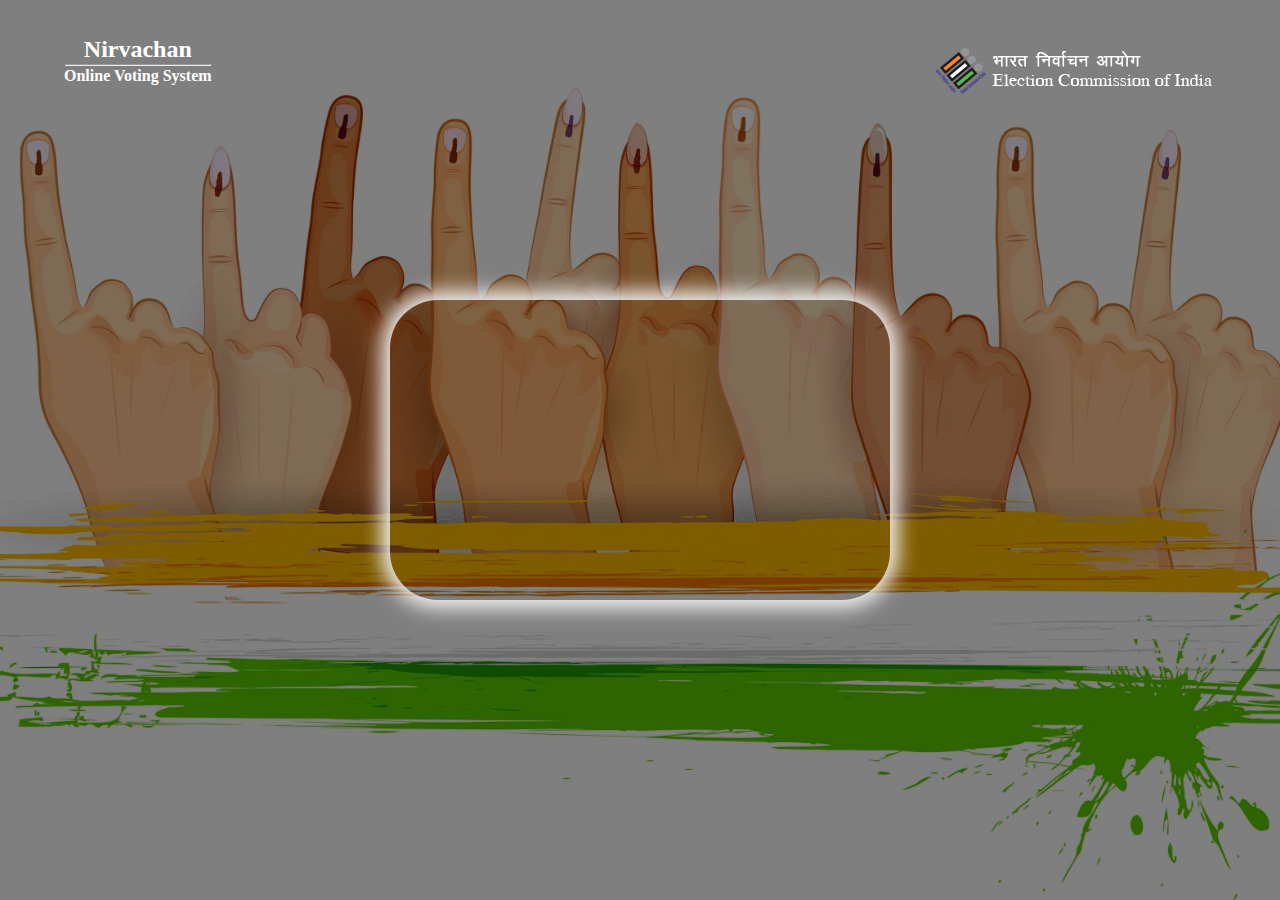
==== Login.html @ a3f1d906 "first commit" ====
<!DOCTYPE html>
<html lang="en">
    <head>
        <!-- favicon  -->
        <link rel="shortcut icon" type="image/png" href="Media/logo.png">
        <meta charset="UTF-8">
        <meta name="viewport" content="width=device-width, initial-scale=1.0">
        <title>Nirvachan Login</title>

        <!-- CSS -->
         <link rel="stylesheet" type="text/css" href="Login_style.css">
    
    </head>

    <body>
        <div class="container">
            <nav>
                <div class="nirvachan-logo">
                    <h2>Nirvachan</h3>
                    <hr>
                    <h4>Online Voting System</h4>
                </div>
                <img class="sub-logo" src="Media/logo1.png">
            </nav>
            <main>
                
            </main>
        </div>
    </body>
    <script src="Login_script.js"></script>
</html>
---- Login_style.css ----
body
{
    margin: 0;
    padding: 0;
    background-image: url("Media/LoginBg.png");
    background-repeat: no-repeat;
    background-size: cover;
    background-position: center;
    background-attachment: fixed;
}
.container
{
    /* background-image: linear-gradient(70deg, orange,white,green); */
    
    display: flex;
    justify-content: center;
    align-items: center;
    height: 100vh;
    width: 100%;
    margin: 0;
    padding: 0;
    position: relative;
    background-color: rgba(0, 0, 0, 0.5);
    
}
.sub-logo
{
    position: absolute;
    right: 5%;
    top: 5%;
}
.nirvachan-logo
{
    color: white;
    position: absolute;
    left: 5%;
    top: 4%;
    margin: 0;
    text-align: center;
}
.nirvachan-logo h4, .nirvachan-logo h2
{
    margin: 0;
    padding: 0;
}
.nirvachan-logo hr
{
    margin: 1px;
}
main
{
    box-shadow:  0px 0px 20px 8px whitesmoke;
    border-radius: 3rem;
    width: 500px;
    height: 300px;
}
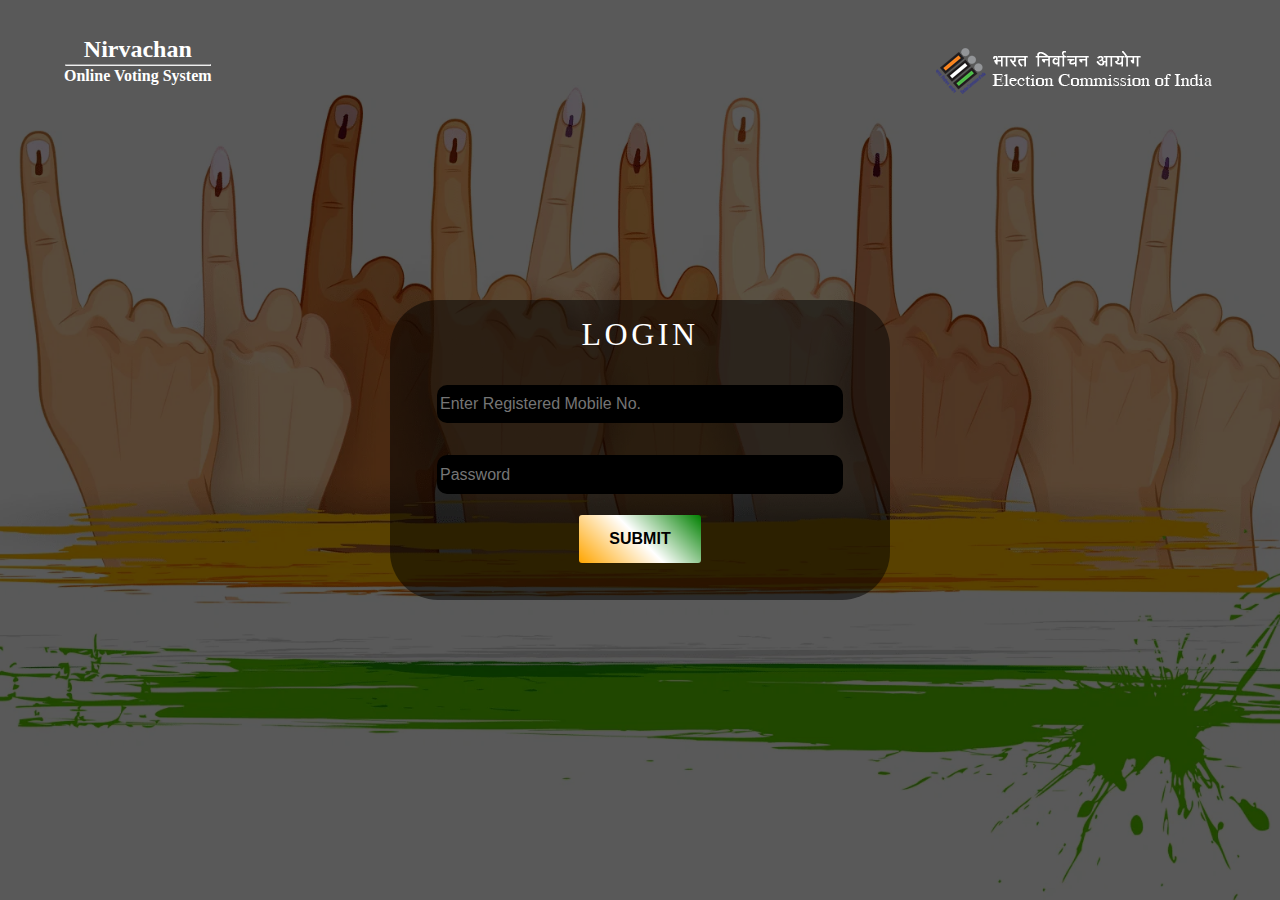
==== commit 27a46e1b: "Login_take2" ====
--- a/Login.html
+++ b/Login.html
@@ -10,7 +10,7 @@
         <!-- CSS -->
          <link rel="stylesheet" type="text/css" href="Login_style.css">
     
-    </head>
+    </head> 
 
     <body>
         <div class="container">
@@ -23,7 +23,14 @@
                 <img class="sub-logo" src="Media/logo1.png">
             </nav>
             <main>
-                
+                <div class="heading">LOGIN</div>
+                <form id="login-form" action="">
+                    <input id="userid" type="text" placeholder="Enter Registered Mobile No." maxlength="10">
+                    <br>
+                    <input id="pass" type="password" placeholder="Password">
+                    <br>
+                    <button id="submit" type="submit">SUBMIT</button>
+                </form>
             </main>
         </div>
     </body>
--- a/Login_style.css
+++ b/Login_style.css
@@ -20,7 +20,7 @@
     margin: 0;
     padding: 0;
     position: relative;
-    background-color: rgba(0, 0, 0, 0.5);
+    background-color: rgba(0, 0, 0, 0.65);
     
 }
 .sub-logo
@@ -49,8 +49,53 @@
 }
 main
 {
-    box-shadow:  0px 0px 20px 8px whitesmoke;
+    /* box-shadow:  inset 0px 0px 20px 8px whitesmoke; */
+    background-color: rgba(0, 0, 0, 0.5);
     border-radius: 3rem;
     width: 500px;
     height: 300px;
 }
+main .heading
+{
+    color: white;
+    font-size: 2rem;
+    letter-spacing: 3.5px;
+    font-family: 'Times New Roman', Times, serif;
+    font-style:normal;
+    text-align: center;
+    margin: 1rem;
+}
+#login-form
+{
+    width: 100%;
+    text-align: center;
+}
+#login-form input
+{
+    margin: 1rem;
+    padding: 0.2rem;
+    width: 80%;
+    height: 2rem;
+    font-size: 1rem;
+    color: white;
+    background-color: black;
+    border: 0px solid transparent;
+    border-radius: 10px;
+}
+#login-form button
+{
+    font-family: 'Raleway', sans-serif;
+    font-size: 16px;
+    font-weight: 700;
+    text-transform: uppercase;
+    border-radius: 3px;
+    padding: 15px 30px;
+    border: 0;
+    margin: 5px;
+    line-height: inherit;
+    background-image: linear-gradient(45deg, orange,white,green);
+}
+#login-form button:hover
+{
+   opacity: 0.75;
+}